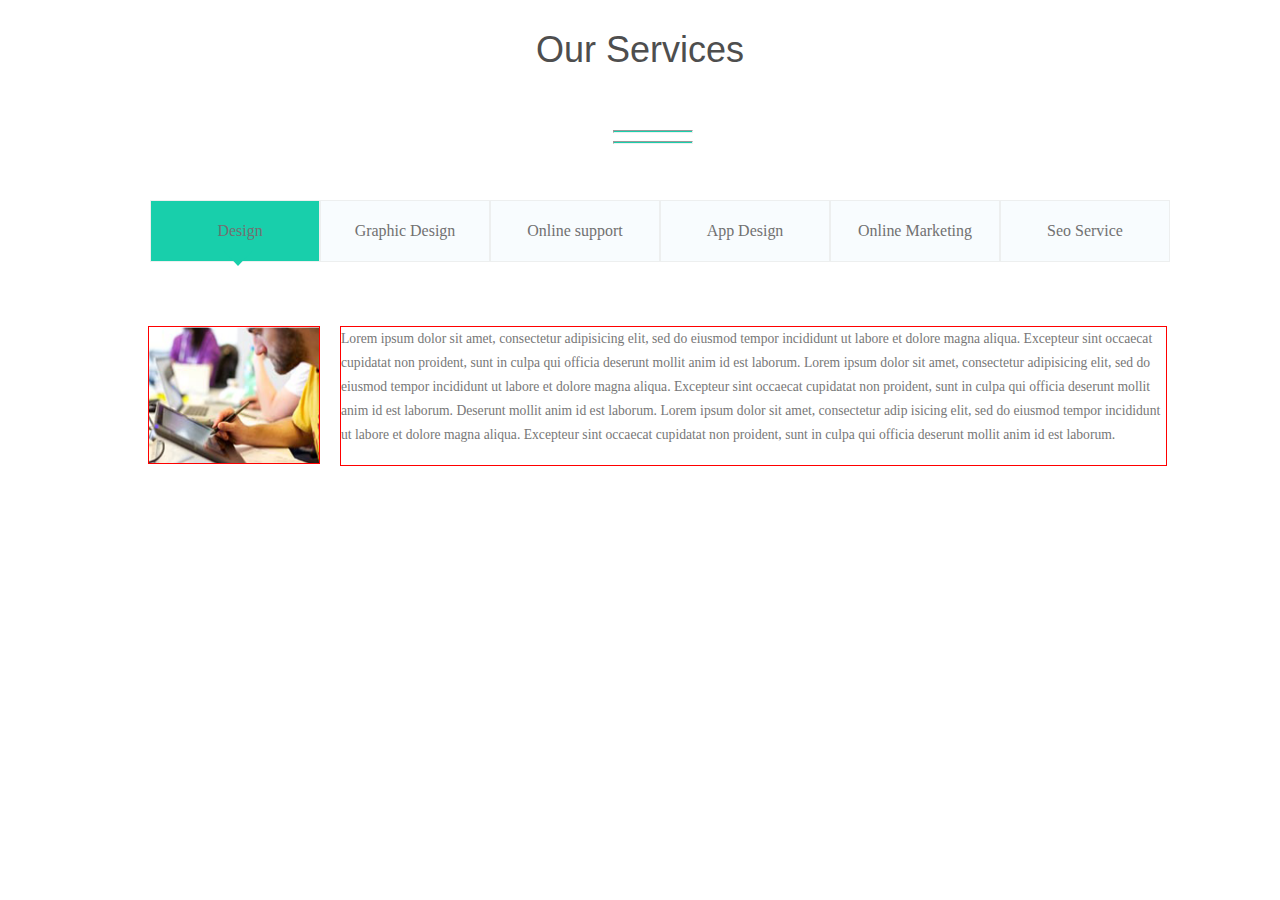
==== index.html @ 227e44d8 "comitted" ====
<!DOCTYPE html>
<html lang="en">

<head>
    <meta charset="UTF-8">
    <meta http-equiv="X-UA-Compatible" content="IE=edge">
    <meta name="viewport" content="width=device-width, initial-scale=1.0">
    <title>Document</title>
    <link rel="stylesheet" href="style.css">
</head>
 <!-- I Had no time to finish and I  cannot concentrate to solve everything -->
<body>
    <div class="content">
        <div class="top">
            <h2>Our Services</h2>
            <br>
            <hr class="hr" id="hr1">
            <hr class="hr" id="hr2">
            <br>
        </div><br>
        <div class="menu">
            <ul id="menu-ul">
                <li class="menu-items active" id="item1" name="item"><span>Design</span><div class="triangle-down"></div></li>
                <li class="menu-items" id="item2" name="item"><span>Graphic Design</span><div></div></li>
                <li class="menu-items" id="item3" name="item"><span>Online support</span><div></div></li>
                <li class="menu-items" id="item4" name="item"><span>App Design</span><div></div></li>
                <li class="menu-items" id="item5" name="item"><span>Online Marketing</span><div></div></li>
                <li class="menu-items" id="item6" name="item"><span>Seo Service</span><div></div></li>
            </ul>
        </div><br>
        <div class="info">
            <div class="image-part">
                <img src="my-img.png" width="100%" height="100%">
            </div>
            <div class="text-part">
                <span id="text">Lorem ipsum dolor sit amet, consectetur adipisicing elit, sed do eiusmod tempor incididunt 
                    ut labore et dolore magna aliqua. Excepteur sint occaecat cupidatat non proident, sunt in culpa qui 
                    officia deserunt mollit anim id est laborum. Lorem ipsum dolor sit amet, consectetur adipisicing elit,
                     sed do eiusmod tempor incididunt ut labore et dolore magna aliqua. Excepteur sint occaecat cupidatat non
                      proident, sunt in culpa qui officia deserunt mollit anim id est laborum. Deserunt mollit anim id est 
                      laborum. Lorem ipsum dolor sit amet, consectetur adip isicing elit, sed do eiusmod tempor incididunt 
                      ut labore et dolore magna aliqua. Excepteur sint occaecat cupidatat non proident, sunt in culpa qui 
                      officia deserunt mollit anim id est laborum.</span>
            </div>
        </div>
    </div>
    <script src="app.js"></script>
</body>

</html>
---- style.css ----
h2{
    text-align: center;
    font-family: Arial, Helvetica, sans-serif;
    color: #4E4E4E;
    font-weight: 400;
    font-size: 36px;
    line-height:  40px;
}
.hr{
    background: #18CFAB;
    position: relative;
    width: 78px;
    height: 1px;
    left: 13px;
    top: 4px;
}

#menu-ul{
    display: flex;
    justify-content: center;
}

.menu-items {
    width: 148px;
    height: 40px;
    border: 1px solid #EDEFEF;
    background-color: #F8FCFE;
    left: 11px;
    top: 16.2px;
    font-family: 'Montserrat';
    font-style: normal;
    font-weight: 400;
    font-size: 15.9859px;
    line-height: 39px;
    display: flex;
    align-items: center;
    color: #717171;
    display: flex;
    justify-content: center;
    padding: 10px;
}
.active{
    background-color: #18CFAB !important;
}

.menu-items>span{
    display: block;
    text-align: center;
}

.triangle-down {
	width: 0;
	height: 0;
	border-left: 15px solid transparent;
	border-right: 15px solid transparent;
	border-top: 16px solid #18CFAB;
    margin-top: 55px;
    margin-left: -40px;
}

.info{
    margin-top: 30px;
    display: flex;
    justify-content: center;
}

.image-part{
    margin-left: 35px;
    width: 170px;
    height: 136px;
    border: 1px solid red;
}

.text-part{
    margin-left: 20px;
    width: 825px;
    height: 138px;
    border: 1px solid red;
}

#text{
    font-family: 'Montserrat';
    font-style: normal;
    font-weight: 300;
    font-size: 13.645px;
    line-height: 24px;
    display: flex;
    align-items: center;
    color: #777777;
}
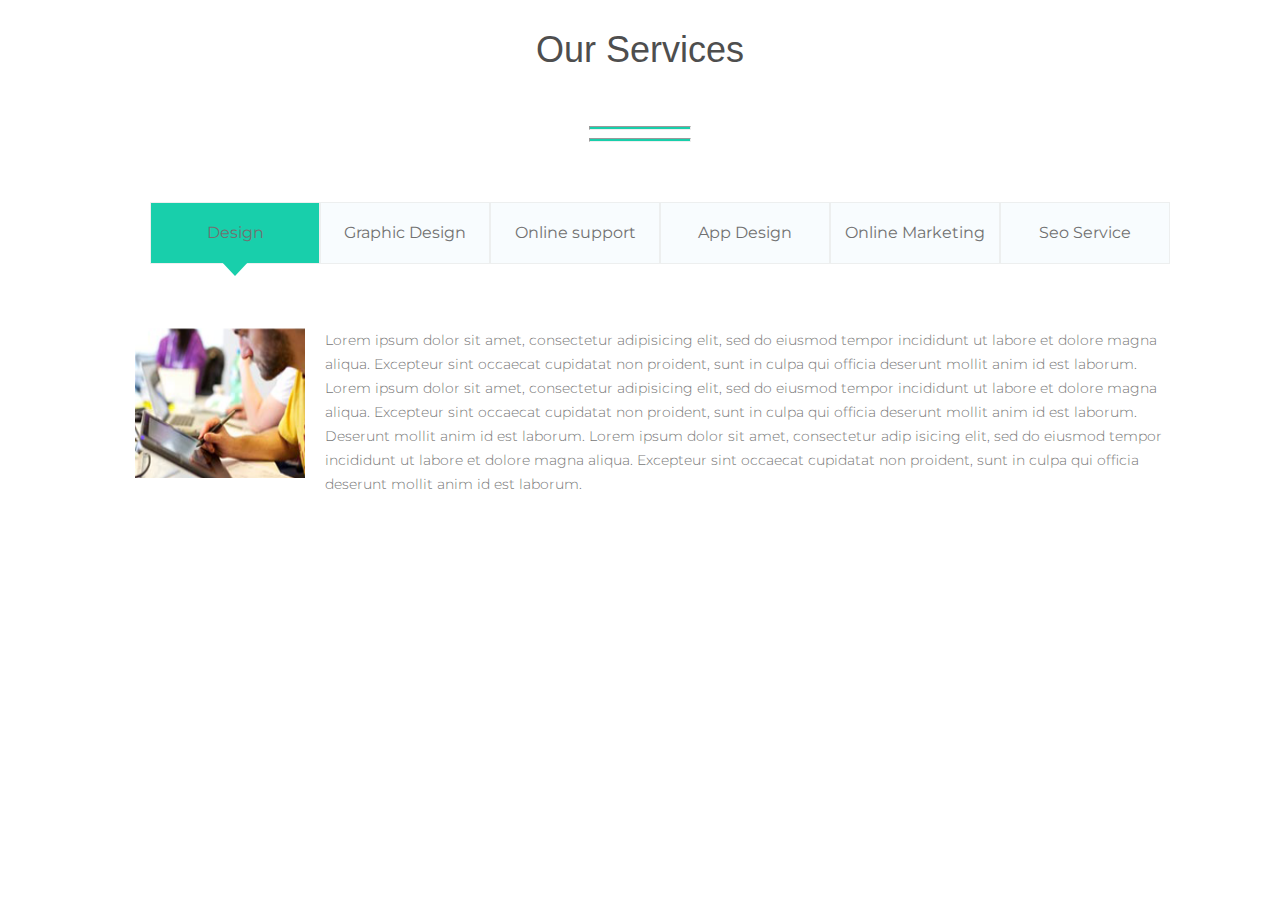
==== commit 24ec81bd: "some codes updated after ksenia's e-mail" ====
--- a/index.html
+++ b/index.html
@@ -7,25 +7,27 @@
     <meta name="viewport" content="width=device-width, initial-scale=1.0">
     <title>Document</title>
     <link rel="stylesheet" href="style.css">
+    <link href='https://fonts.googleapis.com/css?family=Montserrat' rel='stylesheet'>
 </head>
- <!-- I Had no time to finish and I  cannot concentrate to solve everything -->
+ <!-- I Had no time to finish and I  cannot concentrate to solve everything --> <!-- firs commit-->
+ <!-- I update my js code after recieve Ksenia's e-mail -->
 <body>
     <div class="content">
         <div class="top">
             <h2>Our Services</h2>
             <br>
-            <hr class="hr" id="hr1">
-            <hr class="hr" id="hr2">
+                <hr class="hr">
+                <hr class="hr">
             <br>
         </div><br>
         <div class="menu">
             <ul id="menu-ul">
-                <li class="menu-items active" id="item1" name="item"><span>Design</span><div class="triangle-down"></div></li>
-                <li class="menu-items" id="item2" name="item"><span>Graphic Design</span><div></div></li>
-                <li class="menu-items" id="item3" name="item"><span>Online support</span><div></div></li>
-                <li class="menu-items" id="item4" name="item"><span>App Design</span><div></div></li>
-                <li class="menu-items" id="item5" name="item"><span>Online Marketing</span><div></div></li>
-                <li class="menu-items" id="item6" name="item"><span>Seo Service</span><div></div></li>
+                <li class="menu-items active" id="item1" name="item"><span>Design</span><div class="triangle-down tr-active"></div></li>
+                <li class="menu-items" id="item2" name="item"><span>Graphic Design</span><div class="triangle-down"></div></li>
+                <li class="menu-items" id="item3" name="item"><span>Online support</span><div class="triangle-down"></div></li>
+                <li class="menu-items" id="item4" name="item"><span>App Design</span><div class="triangle-down"></div></li>
+                <li class="menu-items" id="item5" name="item"><span>Online Marketing</span><div class="triangle-down"></div></li>
+                <li class="menu-items" id="item6" name="item"><span>Seo Service</span><div class="triangle-down"></div></li>
             </ul>
         </div><br>
         <div class="info">
--- a/style.css
+++ b/style.css
@@ -6,13 +6,11 @@
     font-size: 36px;
     line-height:  40px;
 }
+
 .hr{
     background: #18CFAB;
-    position: relative;
-    width: 78px;
-    height: 1px;
-    left: 13px;
-    top: 4px;
+    width: 100px;
+    height: 2px;
 }
 
 #menu-ul{
@@ -53,9 +51,13 @@
 	height: 0;
 	border-left: 15px solid transparent;
 	border-right: 15px solid transparent;
-	border-top: 16px solid #18CFAB;
-    margin-top: 55px;
-    margin-left: -40px;
+	border-top: 16px solid transparent;
+    position: absolute;
+    margin-top: 70px;
+}
+
+.tr-active{
+    border-top: 16px solid #18CFAB;
 }
 
 .info{
@@ -67,15 +69,15 @@
 .image-part{
     margin-left: 35px;
     width: 170px;
-    height: 136px;
-    border: 1px solid red;
+    height: 150px;
+    /* border: 1px solid red; */
 }
 
 .text-part{
     margin-left: 20px;
-    width: 825px;
+    width: 855px;
     height: 138px;
-    border: 1px solid red;
+    /* border: 1px solid red; */
 }
 
 #text{
